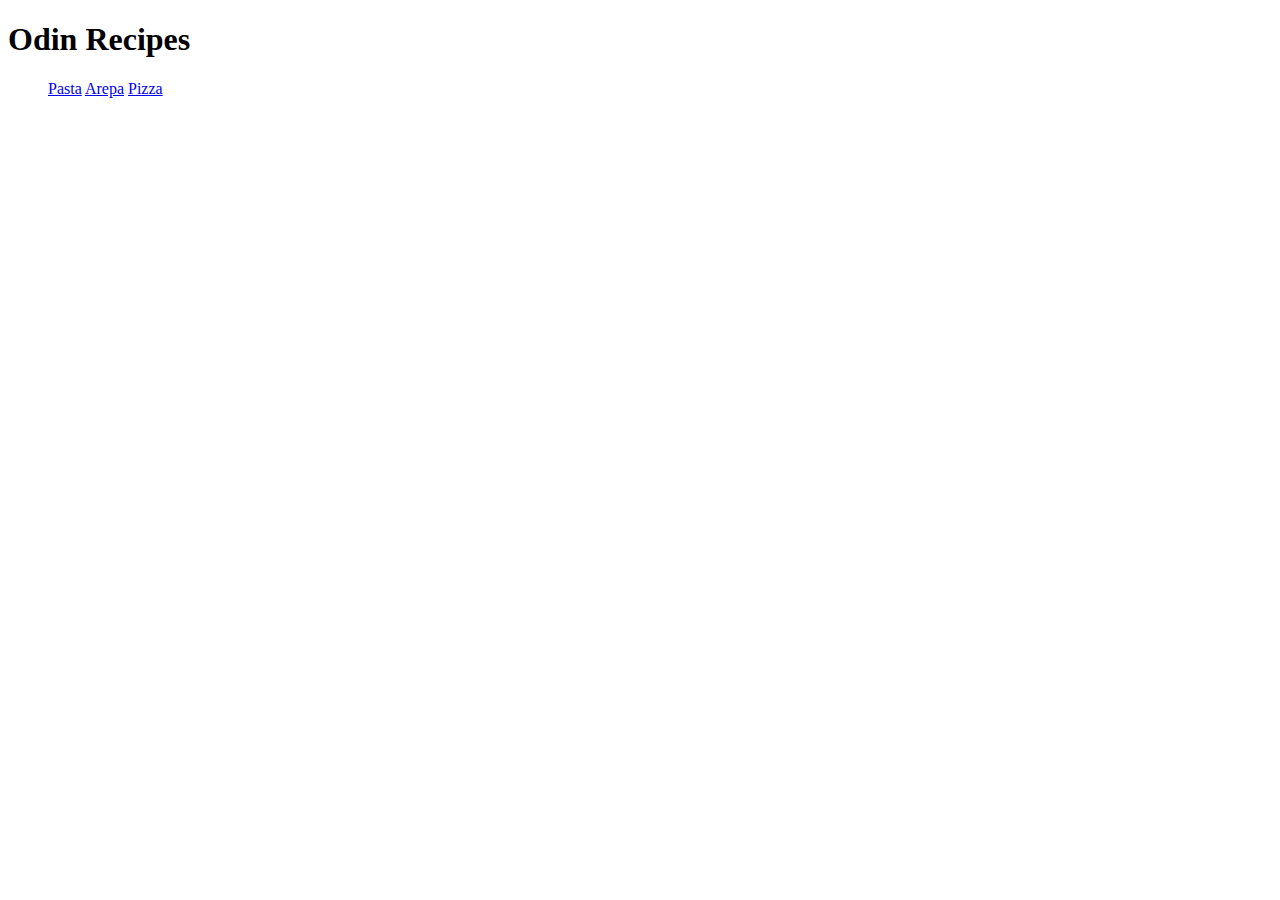
==== index.html @ 7f4bb64e "Fix README.md and index.html" ====
<!DOCTYPE html>
<html lang="en">
<head>
  <meta charset="UTF-8">
  <meta name="viewport" content="width=device-width, initial-scale=1.0">
  <title>Odin Recipes</title>
</head>
<body>
  <h1>Odin Recipes</h1>
    <ol>
      <a href="recipes/pasta.html">Pasta</a>
      <a href="recipes/arepa.html">Arepa</a>
      <a href="recipes/pizza.html">Pizza</a>
    </ol>
</body>
</html>
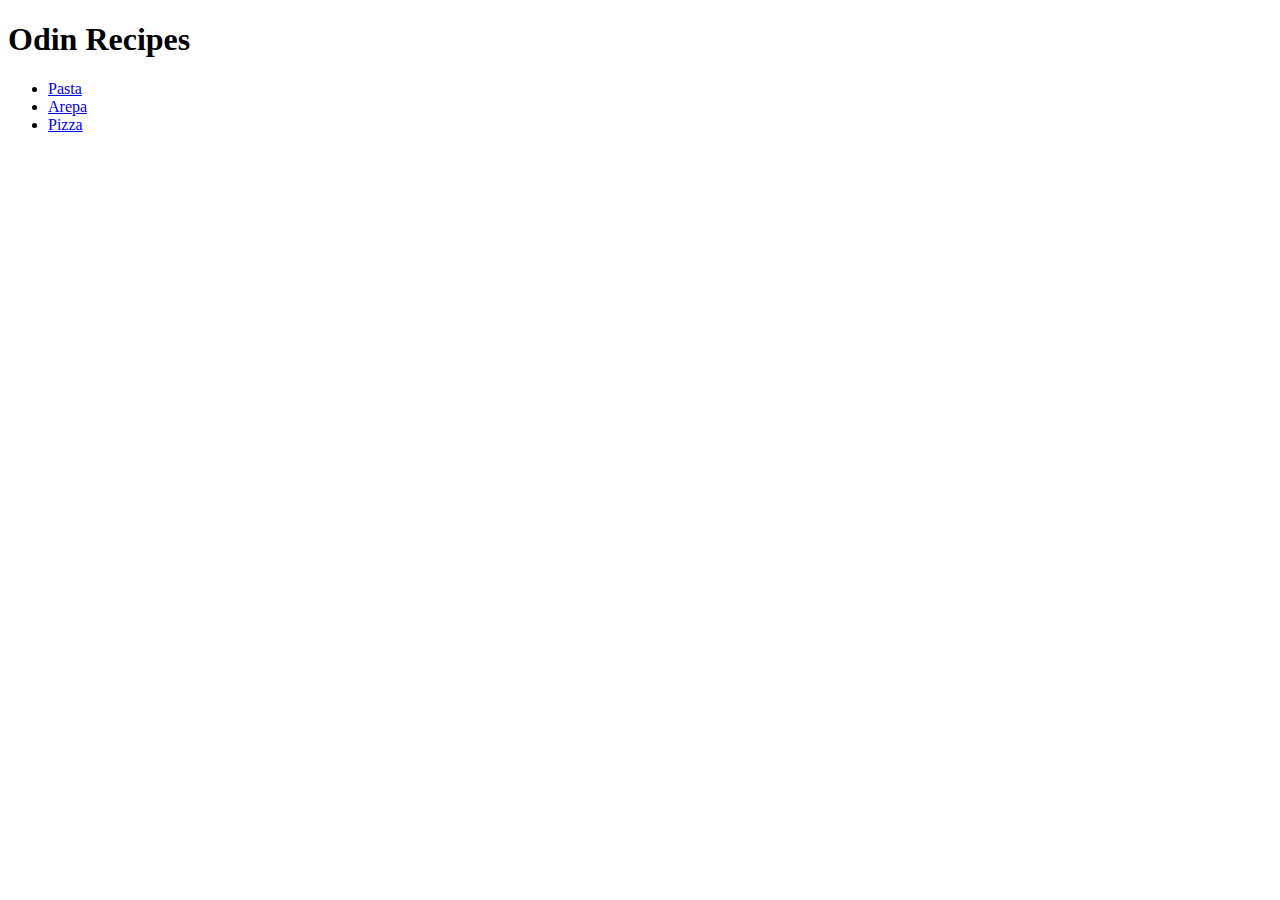
==== commit 3bf6c2f4: "Update index.html" ====
--- a/index.html
+++ b/index.html
@@ -7,10 +7,10 @@
 </head>
 <body>
   <h1>Odin Recipes</h1>
-    <ol>
-      <a href="recipes/pasta.html">Pasta</a>
-      <a href="recipes/arepa.html">Arepa</a>
-      <a href="recipes/pizza.html">Pizza</a>
-    </ol>
+    <ul>
+      <li><a href="recipes/pasta.html">Pasta</a></li>
+      <li><a href="recipes/arepa.html">Arepa</a></li>
+      <li><a href="recipes/pizza.html">Pizza</a></li>
+    </ul>
 </body>
-</html>+</html>
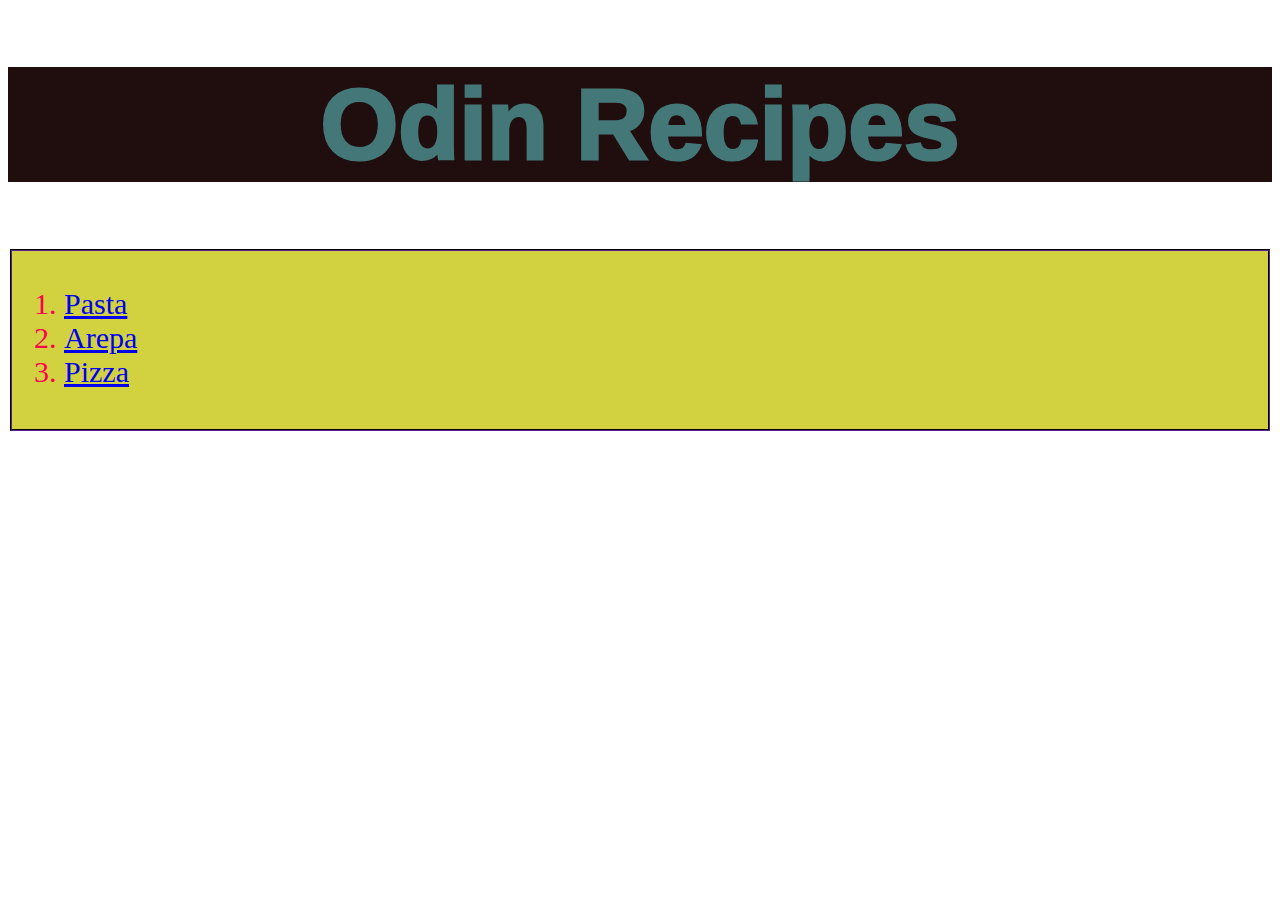
==== commit ca5b9d1e: "fix index.html" ====
--- a/index.html
+++ b/index.html
@@ -1,16 +1,19 @@
 <!DOCTYPE html>
 <html lang="en">
-<head>
-  <meta charset="UTF-8">
-  <meta name="viewport" content="width=device-width, initial-scale=1.0">
-  <title>Odin Recipes</title>
-</head>
-<body>
-  <h1>Odin Recipes</h1>
-    <ul>
+  <head>
+    <meta charset="UTF-8">
+    <meta name="viewport" content="width=device-width, initial-scale=1.0">
+    <title>Odin Recipes</title>
+    <link rel="stylesheet" href="styleindex.css" />
+  </head>
+  <body>
+    <h1>Odin Recipes</h1>
+    <fieldset>
+    <ol>
       <li><a href="recipes/pasta.html">Pasta</a></li>
       <li><a href="recipes/arepa.html">Arepa</a></li>
       <li><a href="recipes/pizza.html">Pizza</a></li>
-    </ul>
-</body>
+    </ol>
+    </fieldset>
+  </body>
 </html>
--- a/styleindex.css
+++ b/styleindex.css
@@ -0,0 +1,20 @@
+h1 {
+  font-family: Verdana, Geneva, Tahoma, sans-serif;
+  font-weight: 1000;
+  font-size: 100px;
+  color: rgb(68, 119, 119);
+  text-align: center;
+  background-color: rgb(32, 13, 13);
+}
+ol {
+  font-weight: 400;
+  font-size: 30px;
+  color: rgb(255, 0, 81);
+}
+fieldset {
+  background-color: rgb(210, 210, 65);
+  border-color: rgb(36, 14, 57);
+}
+li {
+  text-align: inline;
+}